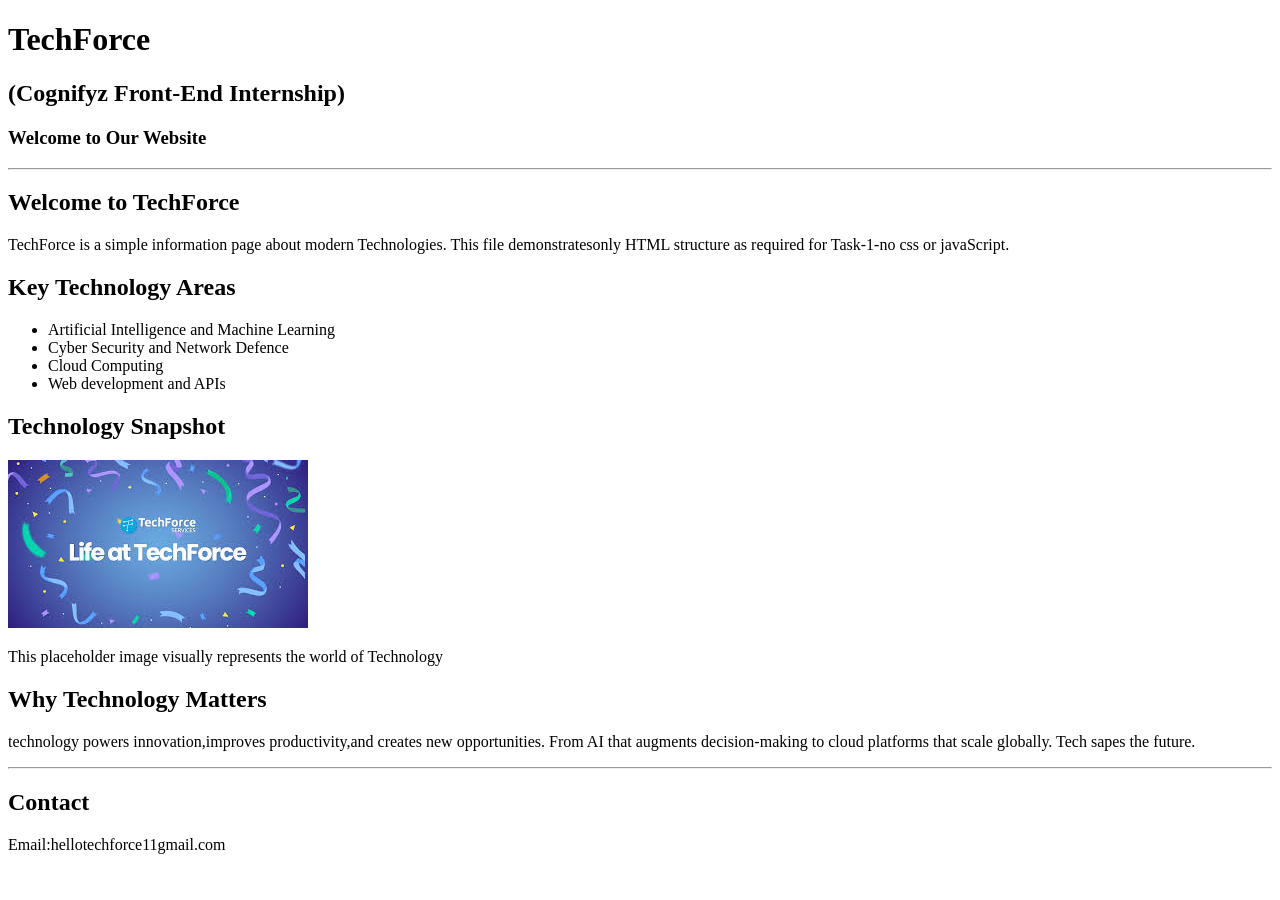
==== index.html @ 485b7027 "Add files via upload" ====
<!DOCTYPE html>
<html lang="en">
    <head>
        <meta charset="UTF-8"/>
        <meta name="viewport"content="width=device-width,initial scale=1.0"/>
        <title>TechForce</title>
    </head>
    <body>
        <header>
            <h1>TechForce</h1>
            <h2>(Cognifyz Front-End Internship)</h2>
            <h3>Welcome to Our Website</h3>
            <hr>
        </header>
        <section>
            <h2>Welcome to TechForce</h2>
            <p>TechForce is a simple information page about modern Technologies.
                This file demonstratesonly HTML structure as required for Task-1-no css or javaScript.
            </p>
        </section>
        <section>
            <h2>Key Technology Areas</h2>
            <ul>
                <li>Artificial Intelligence and Machine Learning</li>
                <li>Cyber Security and Network Defence</li>
                <li>Cloud Computing</li>
                <li>Web development and APIs</li>
            </ul>
        </section>
        <section>
            <h2>Technology Snapshot</h2>
            <img src="[data-uri]">
            <p>This placeholder image visually represents the world of Technology</p>
        </section>
        <section>
            <h2>Why Technology Matters</h2>
            <p>technology powers innovation,improves productivity,and creates new opportunities.
                From AI that augments decision-making to cloud platforms that scale globally.
                Tech sapes the future.
            </p>
        </section>
        <hr>
        <section>
            <h2>Contact</h2>
            <p>Email:hellotechforce11gmail.com</p>
        </section>
    </body>
</html>
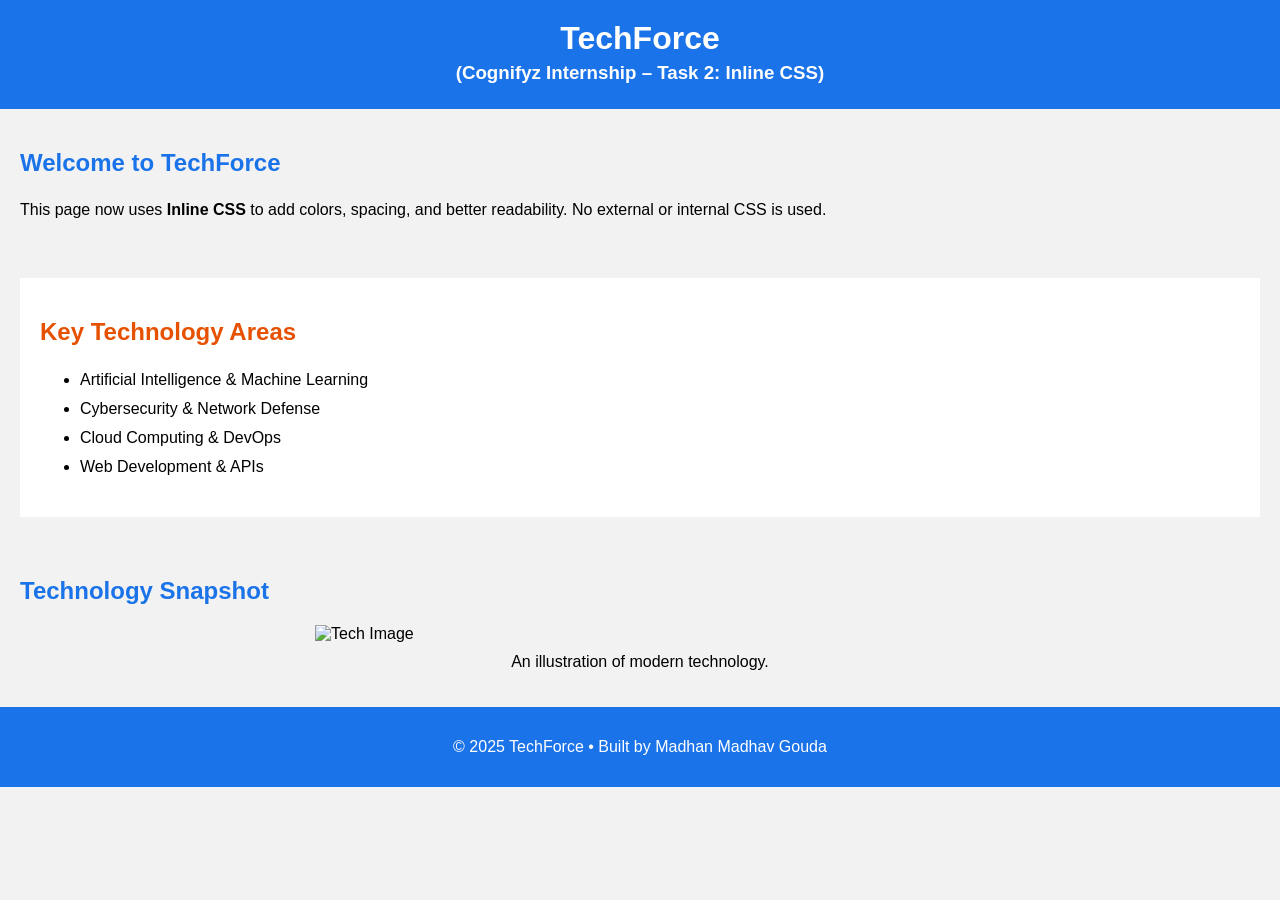
==== commit b399ebb4: "Add files via upload" ====
--- a/index.html
+++ b/index.html
@@ -1,49 +1,52 @@
-<!DOCTYPE html>
-<html lang="en">
-    <head>
-        <meta charset="UTF-8"/>
-        <meta name="viewport"content="width=device-width,initial scale=1.0"/>
-        <title>TechForce</title>
-    </head>
-    <body>
-        <header>
-            <h1>TechForce</h1>
-            <h2>(Cognifyz Front-End Internship)</h2>
-            <h3>Welcome to Our Website</h3>
-            <hr>
-        </header>
-        <section>
-            <h2>Welcome to TechForce</h2>
-            <p>TechForce is a simple information page about modern Technologies.
-                This file demonstratesonly HTML structure as required for Task-1-no css or javaScript.
-            </p>
-        </section>
-        <section>
-            <h2>Key Technology Areas</h2>
-            <ul>
-                <li>Artificial Intelligence and Machine Learning</li>
-                <li>Cyber Security and Network Defence</li>
-                <li>Cloud Computing</li>
-                <li>Web development and APIs</li>
-            </ul>
-        </section>
-        <section>
-            <h2>Technology Snapshot</h2>
-            <img src="[data-uri]">
-            <p>This placeholder image visually represents the world of Technology</p>
-        </section>
-        <section>
-            <h2>Why Technology Matters</h2>
-            <p>technology powers innovation,improves productivity,and creates new opportunities.
-                From AI that augments decision-making to cloud platforms that scale globally.
-                Tech sapes the future.
-            </p>
-        </section>
-        <hr>
-        <section>
-            <h2>Contact</h2>
-            <p>Email:hellotechforce11gmail.com</p>
-        </section>
-    </body>
-</html>
-
+<!DOCTYPE html>
+<html lang="en">
+<head>
+  <meta charset="UTF-8">
+  <meta name="viewport" content="width=device-width, initial-scale=1.0">
+  <title>TechForce – Task 2 (Inline CSS)</title>
+</head>
+
+<body style="font-family: Arial; background-color: #f2f2f2; margin: 0;">
+
+  <!-- Header -->
+  <header style="background-color: #1a73e8; color: white; text-align: center; padding: 20px;">
+    <h1 style="margin: 0;">TechForce</h1>
+    <h3 style="margin: 5px 0;">(Cognifyz Internship – Task 2: Inline CSS)</h3>
+  </header>
+
+  <!-- Intro -->
+  <section style="padding: 20px;">
+    <h2 style="color: #1a73e8;">Welcome to TechForce</h2>
+    <p style="line-height: 1.6;">
+      This page now uses <strong>Inline CSS</strong> to add colors, spacing, and better readability.
+      No external or internal CSS is used.
+    </p>
+  </section>
+
+  <!-- Topics -->
+  <section style="padding: 20px; background-color: white; margin: 20px;">
+    <h2 style="color: #e65100;">Key Technology Areas</h2>
+    <ul style="line-height: 1.8;">
+      <li>Artificial Intelligence & Machine Learning</li>
+      <li>Cybersecurity & Network Defense</li>
+      <li>Cloud Computing & DevOps</li>
+      <li>Web Development & APIs</li>
+    </ul>
+  </section>
+
+  <!-- Image -->
+  <section style="padding: 20px;">
+    <h2 style="color: #1a73e8;">Technology Snapshot</h2>
+    <img src="https://images.unsplash.com/photo-1518779578993-ec3579fee39f?w=1200"
+         alt="Tech Image"
+         style="width: 100%; max-width: 650px; display: block; margin: auto;">
+    <p style="text-align: center; margin-top: 10px;">An illustration of modern technology.</p>
+  </section>
+
+  <!-- Footer -->
+  <footer style="background-color: #1a73e8; color: white; text-align: center; padding: 15px;">
+    <p>© 2025 TechForce • Built by Madhan Madhav Gouda</p>
+  </footer>
+
+</body>
+</html>
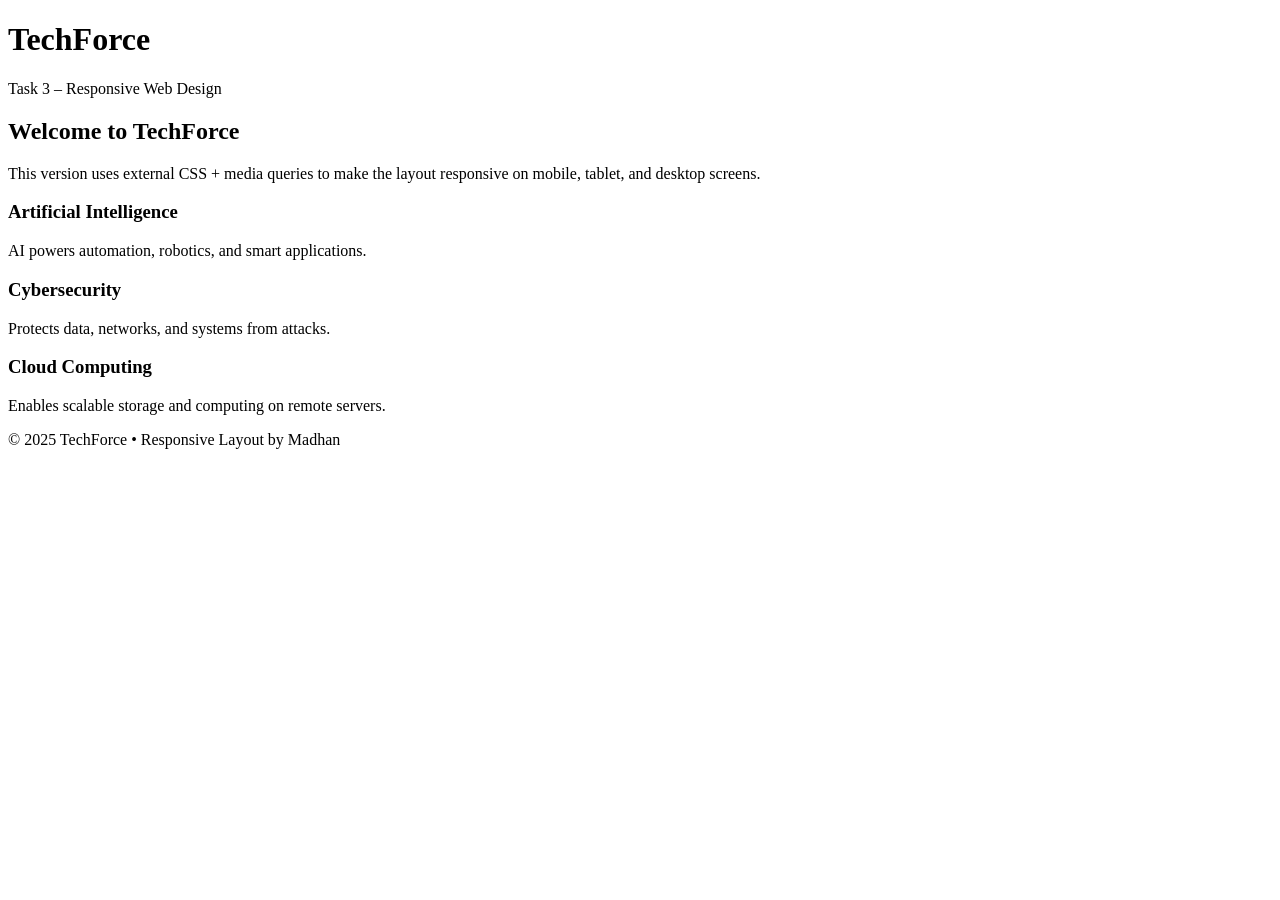
==== commit 590b46af: "Add files via upload" ====
--- a/index.html
+++ b/index.html
@@ -3,49 +3,46 @@
 <head>
   <meta charset="UTF-8">
   <meta name="viewport" content="width=device-width, initial-scale=1.0">
-  <title>TechForce – Task 2 (Inline CSS)</title>
+  <title>TechForce – Task 3 (Responsive Design)</title>
+
+  <!-- Linking external CSS -->
+  <link rel="stylesheet" href="styles.css">
 </head>
 
-<body style="font-family: Arial; background-color: #f2f2f2; margin: 0;">
+<body>
 
-  <!-- Header -->
-  <header style="background-color: #1a73e8; color: white; text-align: center; padding: 20px;">
-    <h1 style="margin: 0;">TechForce</h1>
-    <h3 style="margin: 5px 0;">(Cognifyz Internship – Task 2: Inline CSS)</h3>
+  <header class="header">
+    <h1>TechForce</h1>
+    <p>Task 3 – Responsive Web Design</p>
   </header>
 
-  <!-- Intro -->
-  <section style="padding: 20px;">
-    <h2 style="color: #1a73e8;">Welcome to TechForce</h2>
-    <p style="line-height: 1.6;">
-      This page now uses <strong>Inline CSS</strong> to add colors, spacing, and better readability.
-      No external or internal CSS is used.
+  <section class="intro">
+    <h2>Welcome to TechForce</h2>
+    <p>
+      This version uses external CSS + media queries to make the layout responsive
+      on mobile, tablet, and desktop screens.
     </p>
   </section>
 
-  <!-- Topics -->
-  <section style="padding: 20px; background-color: white; margin: 20px;">
-    <h2 style="color: #e65100;">Key Technology Areas</h2>
-    <ul style="line-height: 1.8;">
-      <li>Artificial Intelligence & Machine Learning</li>
-      <li>Cybersecurity & Network Defense</li>
-      <li>Cloud Computing & DevOps</li>
-      <li>Web Development & APIs</li>
-    </ul>
+  <section class="tech-grid">
+    <div class="card">
+      <h3>Artificial Intelligence</h3>
+      <p>AI powers automation, robotics, and smart applications.</p>
+    </div>
+
+    <div class="card">
+      <h3>Cybersecurity</h3>
+      <p>Protects data, networks, and systems from attacks.</p>
+    </div>
+
+    <div class="card">
+      <h3>Cloud Computing</h3>
+      <p>Enables scalable storage and computing on remote servers.</p>
+    </div>
   </section>
 
-  <!-- Image -->
-  <section style="padding: 20px;">
-    <h2 style="color: #1a73e8;">Technology Snapshot</h2>
-    <img src="https://images.unsplash.com/photo-1518779578993-ec3579fee39f?w=1200"
-         alt="Tech Image"
-         style="width: 100%; max-width: 650px; display: block; margin: auto;">
-    <p style="text-align: center; margin-top: 10px;">An illustration of modern technology.</p>
-  </section>
-
-  <!-- Footer -->
-  <footer style="background-color: #1a73e8; color: white; text-align: center; padding: 15px;">
-    <p>© 2025 TechForce • Built by Madhan Madhav Gouda</p>
+  <footer class="footer">
+    <p>© 2025 TechForce • Responsive Layout by Madhan</p>
   </footer>
 
 </body>
